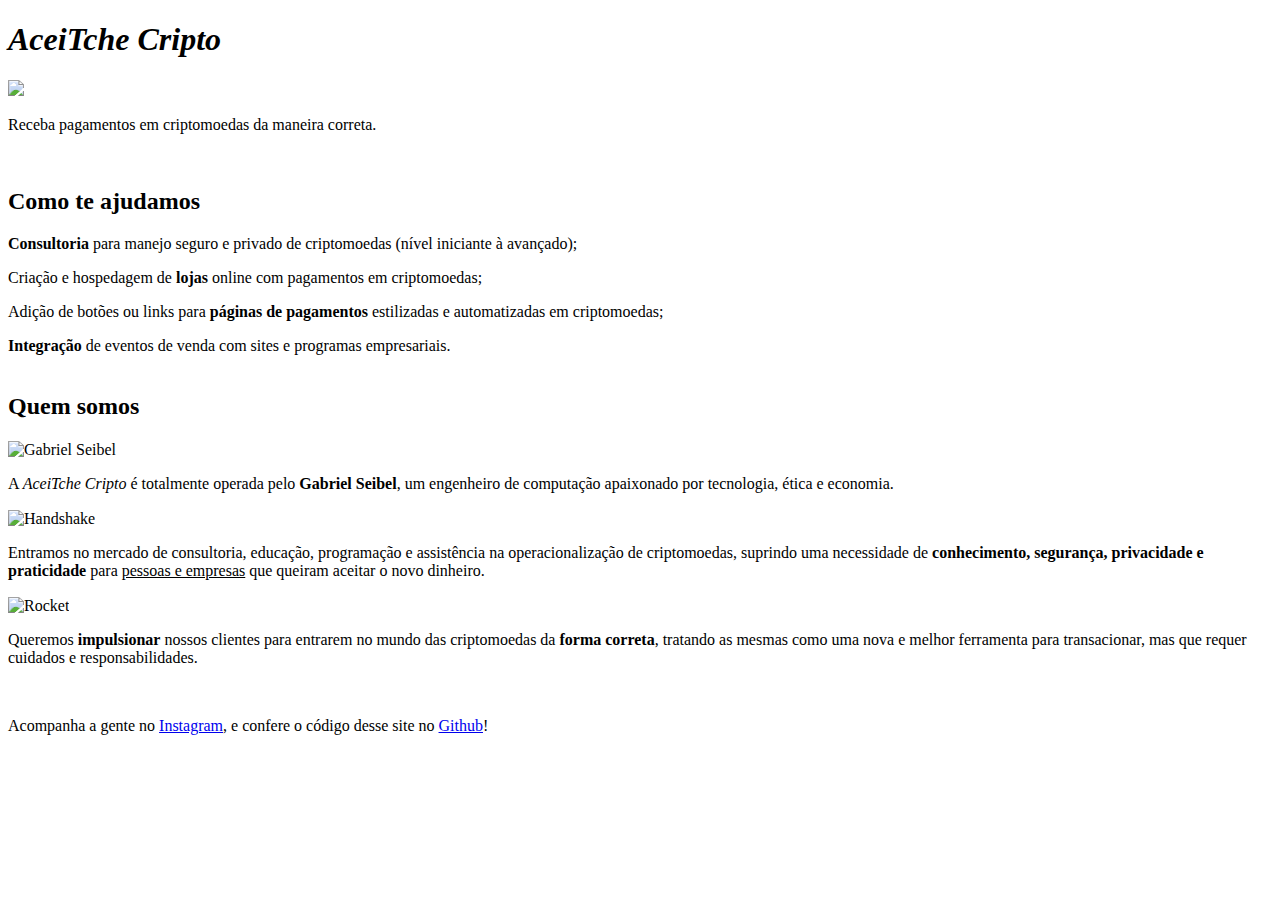
==== src/index.html @ 36eaa55e "Stylize website" ====
<!DOCTYPE html>
<meta charset="UTF-8">
<html>

<head>

    <link rel="stylesheet" href="src/index.css">

    <title>
        AceiTche Cripto
    </title>

</head>

<body>

    <h1>
        <i>AceiTche Cripto</i>
    </h1>
    <img class="center" src="img/logo.png" width="50%">
    <p class="centertext">
        Receba pagamentos em criptomoedas da maneira correta.
    </p>
    <br/>
    <h2>Como te ajudamos</h2>
    <l>
        <li>
            <b>Consultoria</b> para manejo seguro e privado de criptomoedas (nível iniciante à avançado);<p></p>
        </li>
        <li>
            Criação e hospedagem de <b>lojas</b> online com pagamentos em criptomoedas;<p></p>
        </li>
        <li>
            Adição de botões ou links para <b>páginas de pagamentos</b> estilizadas e automatizadas em criptomoedas;<p>
            </p>
        </li>
        <li>
            <b>Integração</b> de eventos de venda com sites e programas empresariais.
        </li>
        </ol>
        <br/>
        <h2>Quem somos</h2>
        <div class="column">
            <div class="row">
                <img class="row_element hero" style="vertical-align: middle" src="img/seibel.png" alt="Gabriel Seibel">
                <p class="centertext row_element">
                    A <i>AceiTche Cripto</i> é totalmente operada pelo <b>Gabriel Seibel</b>, um engenheiro de
                    computação
                    apaixonado por tecnologia, ética e economia.
                </p>
            </div>
            <div class="row">
                <img class="row_element hero" style="vertical-align: middle" src="img/handshake.png" alt="Handshake">
                <p class="centertext row_element">
                    Entramos no mercado de consultoria, educação, programação e assistência na operacionalização de
                    criptomoedas, suprindo uma necessidade de <b>conhecimento, segurança, privacidade e praticidade</b>
                    para
                    <u>pessoas e empresas</u> que queiram aceitar o novo dinheiro.
                </p>
            </div>
            <div class="row">
                <img class="row_element hero" style="vertical-align: middle;" src="img/rocket.png" alt="Rocket">
                <p class="centertext row_element">
                    Queremos <b>impulsionar</b> nossos clientes para entrarem no mundo das criptomoedas da <b>forma
                        correta</b>, tratando as mesmas como uma nova e melhor ferramenta para transacionar, mas que
                    requer cuidados e responsabilidades.
                </p>
            </div>
        </div>
        <br/>
        <p class="centertext">
            Acompanha a gente no <a href="https://instagram.com/aceitche_cripto">Instagram</a>, e confere o código desse site no <a href="https://github.com/gabrielseibel1/aceitche-cripto">Github</a>!
        </p>
</body>

</html>
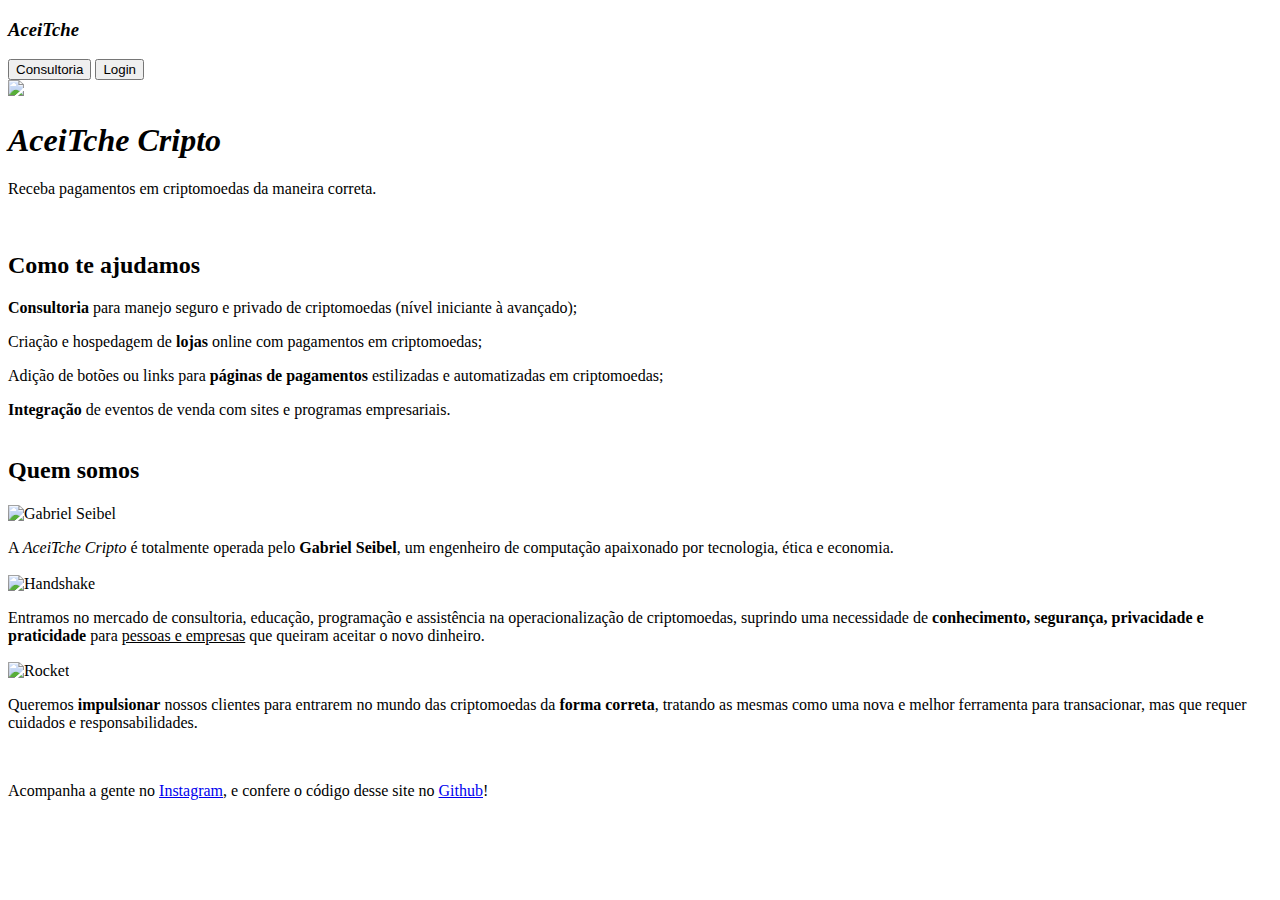
==== commit 38a6e958: "Add toolbar" ====
--- a/src/index.html
+++ b/src/index.html
@@ -14,14 +14,24 @@
 
 <body>
 
-    <h1>
-        <i>AceiTche Cripto</i>
-    </h1>
+    <div class="toolbar">
+        <h3 class="toolbar_row_element"><i>AceiTche</i></h3>
+        <div class="toolbar_row_element toolbar">
+            <button class="toolbar_button">Consultoria</button>
+            <button class="toolbar_button">Login</button>
+        </div>
+    </div>
+
     <img class="center" src="img/logo.png" width="50%">
+
+    <h1><i>AceiTche Cripto</i></h1>
+
     <p class="centertext">
         Receba pagamentos em criptomoedas da maneira correta.
     </p>
-    <br/>
+
+    <br />
+
     <h2>Como te ajudamos</h2>
     <l>
         <li>
@@ -38,7 +48,7 @@
             <b>Integração</b> de eventos de venda com sites e programas empresariais.
         </li>
         </ol>
-        <br/>
+        <br />
         <h2>Quem somos</h2>
         <div class="column">
             <div class="row">
@@ -67,9 +77,12 @@
                 </p>
             </div>
         </div>
-        <br/>
+
+        <br />
+
         <p class="centertext">
-            Acompanha a gente no <a href="https://instagram.com/aceitche_cripto">Instagram</a>, e confere o código desse site no <a href="https://github.com/gabrielseibel1/aceitche-cripto">Github</a>!
+            Acompanha a gente no <a href="https://instagram.com/aceitche_cripto">Instagram</a>, e confere o código desse
+            site no <a href="https://github.com/gabrielseibel1/aceitche-cripto">Github</a>!
         </p>
 </body>
 
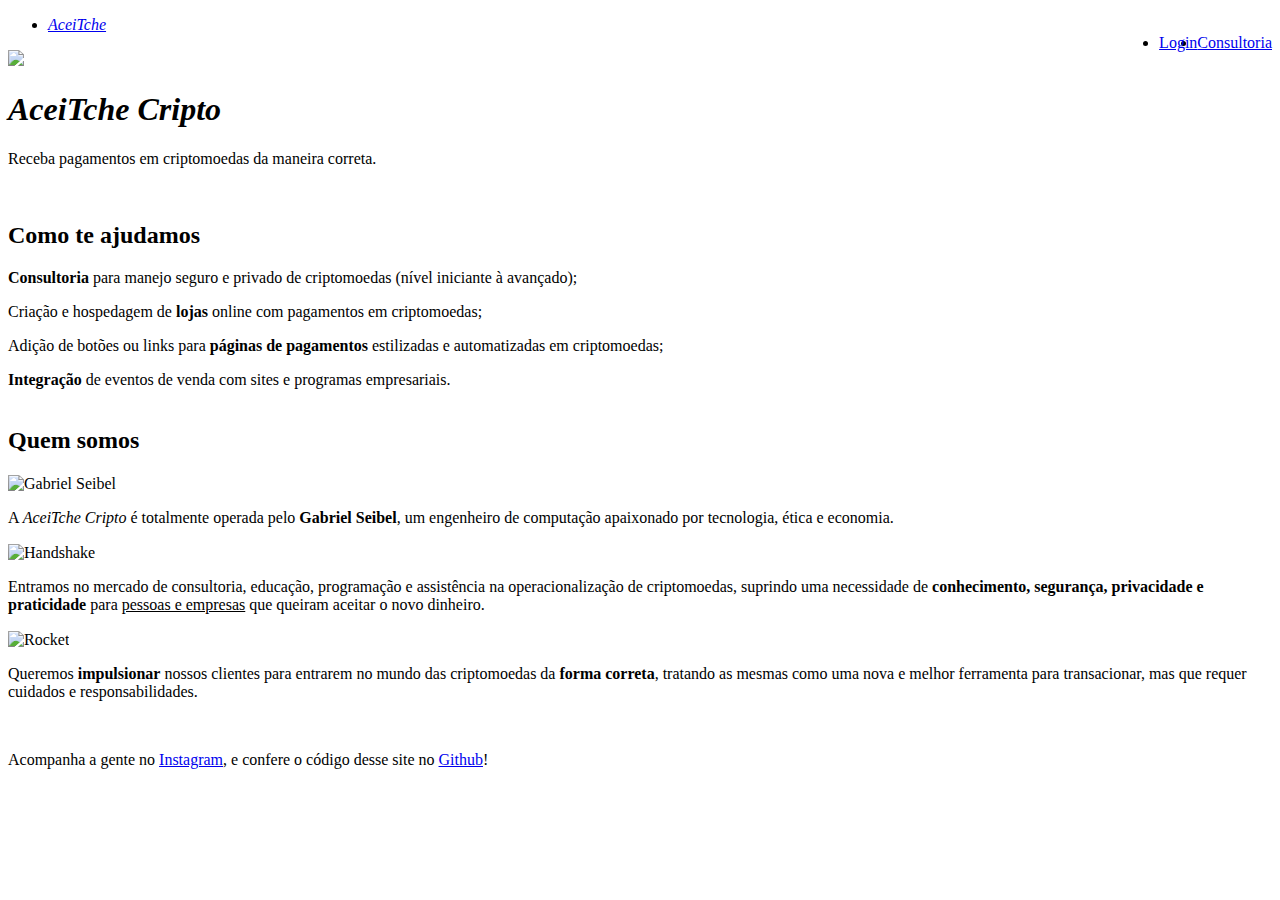
==== commit 801accf1: "Refactor heroes, improve navbar" ====
--- a/src/index.html
+++ b/src/index.html
@@ -1,5 +1,6 @@
 <!DOCTYPE html>
 <meta charset="UTF-8">
+<meta name="viewport" content="width=device-width, initial-scale=1">
 <html>
 
 <head>
@@ -14,76 +15,94 @@
 
 <body>
 
-    <div class="toolbar">
-        <h3 class="toolbar_row_element"><i>AceiTche</i></h3>
-        <div class="toolbar_row_element toolbar">
-            <button class="toolbar_button">Consultoria</button>
-            <button class="toolbar_button">Login</button>
-        </div>
-    </div>
+    <ul class="nav">
+        <li class="nav_li active">
+            <a href="/">
+                <i>AceiTche</i>
+            </a>
+        </li>
+        <li class="nav_li" style="float: right;">
+            <a href="https://consult.aceitchecripto.com">
+                Consultoria
+            </a>
+        </li>
+        <li class="nav_li" style="float: right;">
+            <a href="https://pay.aceitchecripto.com">
+                Login
+            </a>
+        </li>
+    </ul>
 
-    <img class="center" src="img/logo.png" width="50%">
+    <div class="content center">
+        <img class="center" src="img/logo.png" width="50%">
 
-    <h1><i>AceiTche Cripto</i></h1>
+        <h1><i>AceiTche Cripto</i></h1>
 
-    <p class="centertext">
-        Receba pagamentos em criptomoedas da maneira correta.
-    </p>
-
-    <br />
-
-    <h2>Como te ajudamos</h2>
-    <l>
-        <li>
-            <b>Consultoria</b> para manejo seguro e privado de criptomoedas (nível iniciante à avançado);<p></p>
-        </li>
-        <li>
-            Criação e hospedagem de <b>lojas</b> online com pagamentos em criptomoedas;<p></p>
-        </li>
-        <li>
-            Adição de botões ou links para <b>páginas de pagamentos</b> estilizadas e automatizadas em criptomoedas;<p>
-            </p>
-        </li>
-        <li>
-            <b>Integração</b> de eventos de venda com sites e programas empresariais.
-        </li>
-        </ol>
-        <br />
-        <h2>Quem somos</h2>
-        <div class="column">
-            <div class="row">
-                <img class="row_element hero" style="vertical-align: middle" src="img/seibel.png" alt="Gabriel Seibel">
-                <p class="centertext row_element">
-                    A <i>AceiTche Cripto</i> é totalmente operada pelo <b>Gabriel Seibel</b>, um engenheiro de
-                    computação
-                    apaixonado por tecnologia, ética e economia.
-                </p>
-            </div>
-            <div class="row">
-                <img class="row_element hero" style="vertical-align: middle" src="img/handshake.png" alt="Handshake">
-                <p class="centertext row_element">
-                    Entramos no mercado de consultoria, educação, programação e assistência na operacionalização de
-                    criptomoedas, suprindo uma necessidade de <b>conhecimento, segurança, privacidade e praticidade</b>
-                    para
-                    <u>pessoas e empresas</u> que queiram aceitar o novo dinheiro.
-                </p>
-            </div>
-            <div class="row">
-                <img class="row_element hero" style="vertical-align: middle;" src="img/rocket.png" alt="Rocket">
-                <p class="centertext row_element">
-                    Queremos <b>impulsionar</b> nossos clientes para entrarem no mundo das criptomoedas da <b>forma
-                        correta</b>, tratando as mesmas como uma nova e melhor ferramenta para transacionar, mas que
-                    requer cuidados e responsabilidades.
-                </p>
-            </div>
-        </div>
+        <p class="centertext">
+            Receba pagamentos em criptomoedas da maneira correta.
+        </p>
 
         <br />
 
-        <p class="centertext">
-            Acompanha a gente no <a href="https://instagram.com/aceitche_cripto">Instagram</a>, e confere o código desse
-            site no <a href="https://github.com/gabrielseibel1/aceitche-cripto">Github</a>!
-        </p>
+        <h2>Como te ajudamos</h2>
+        <l class="centertext">
+            <li>
+                <b>Consultoria</b> para manejo seguro e privado de criptomoedas (nível iniciante à avançado);<p></p>
+            </li>
+            <li>
+                Criação e hospedagem de <b>lojas</b> online com pagamentos em criptomoedas;<p></p>
+            </li>
+            <li>
+                Adição de botões ou links para <b>páginas de pagamentos</b> estilizadas e automatizadas em criptomoedas;
+                <p>
+                </p>
+            </li>
+            <li>
+                <b>Integração</b> de eventos de venda com sites e programas empresariais.
+            </li>
+            </ol>
+            <br />
+            <h2>Quem somos</h2>
+            <div class="column">
+                <div class="row">
+                    <img class="row_element hero" style="vertical-align: middle" src="img/seibel.png"
+                        alt="Gabriel Seibel">
+                    <p class="centertext row_element hero">
+                        A <i>AceiTche Cripto</i> é totalmente operada pelo <b>Gabriel Seibel</b>, um engenheiro de
+                        computação
+                        apaixonado por tecnologia, ética e economia.
+                    </p>
+                </div>
+                <div class="row">
+                    <img class="row_element hero" style="vertical-align: middle" src="img/handshake.png"
+                        alt="Handshake">
+                    <p class="centertext row_element hero">
+                        Entramos no mercado de consultoria, educação, programação e assistência na operacionalização de
+                        criptomoedas, suprindo uma necessidade de <b>conhecimento, segurança, privacidade e
+                            praticidade</b>
+                        para
+                        <u>pessoas e empresas</u> que queiram aceitar o novo dinheiro.
+                    </p>
+                </div>
+                <div class="row">
+                    <img class="row_element hero" style="vertical-align: middle;" src="img/rocket.png" alt="Rocket">
+                    <p class="centertext row_element hero">
+                        Queremos <b>impulsionar</b> nossos clientes para entrarem no mundo das criptomoedas da <b>forma
+                            correta</b>, tratando as mesmas como uma nova e melhor ferramenta para transacionar, mas que
+                        requer cuidados e responsabilidades.
+                    </p>
+                </div>
+            </div>
+
+            <br />
+
+            <p class="centertext">
+                Acompanha a gente no <a href="https://instagram.com/aceitche_cripto">Instagram</a>, e confere o código
+                desse
+                site no <a href="https://github.com/gabrielseibel1/aceitche-cripto">Github</a>!
+            </p>
+
+    </div>
 </body>
 
 </html>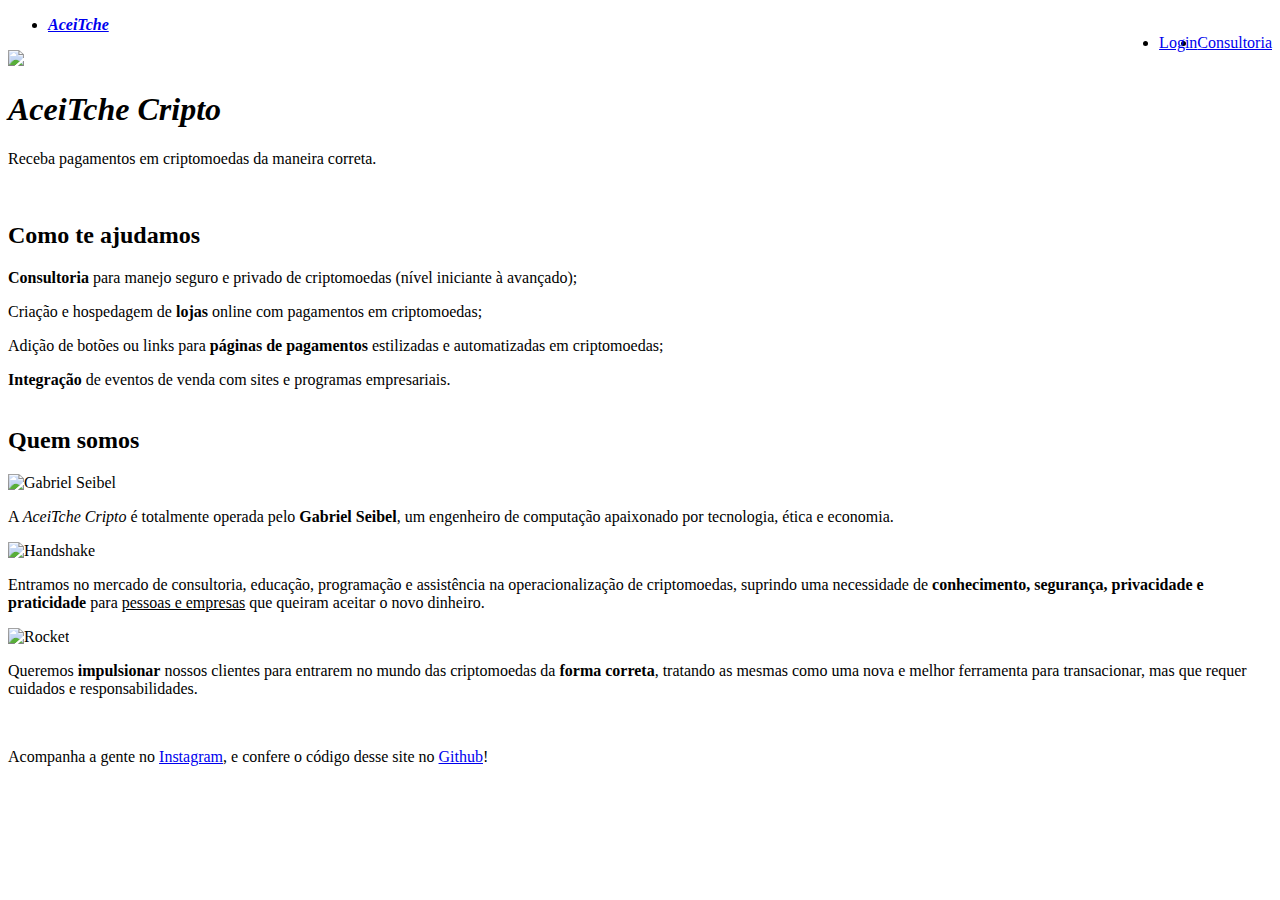
==== commit c16000bc: "Change logo, extract css styles" ====
--- a/src/index.html
+++ b/src/index.html
@@ -18,7 +18,7 @@
     <ul class="nav">
         <li class="nav_li active">
             <a href="/">
-                <i>AceiTche</i>
+                <b><i>AceiTche</i></b>
             </a>
         </li>
         <li class="nav_li" style="float: right;">
@@ -65,18 +65,18 @@
             <h2>Quem somos</h2>
             <div class="column">
                 <div class="row">
-                    <img class="row_element hero" style="vertical-align: middle" src="img/seibel.png"
+                    <img class="hero" src="img/seibel.png"
                         alt="Gabriel Seibel">
-                    <p class="centertext row_element hero">
+                    <p class="centertext hero">
                         A <i>AceiTche Cripto</i> é totalmente operada pelo <b>Gabriel Seibel</b>, um engenheiro de
                         computação
                         apaixonado por tecnologia, ética e economia.
                     </p>
                 </div>
                 <div class="row">
-                    <img class="row_element hero" style="vertical-align: middle" src="img/handshake.png"
+                    <img class="hero" src="img/handshake.png"
                         alt="Handshake">
-                    <p class="centertext row_element hero">
+                    <p class="centertext hero">
                         Entramos no mercado de consultoria, educação, programação e assistência na operacionalização de
                         criptomoedas, suprindo uma necessidade de <b>conhecimento, segurança, privacidade e
                             praticidade</b>
@@ -85,8 +85,8 @@
                     </p>
                 </div>
                 <div class="row">
-                    <img class="row_element hero" style="vertical-align: middle;" src="img/rocket.png" alt="Rocket">
-                    <p class="centertext row_element hero">
+                    <img class="hero" src="img/rocket.png" alt="Rocket">
+                    <p class="centertext hero">
                         Queremos <b>impulsionar</b> nossos clientes para entrarem no mundo das criptomoedas da <b>forma
                             correta</b>, tratando as mesmas como uma nova e melhor ferramenta para transacionar, mas que
                         requer cuidados e responsabilidades.
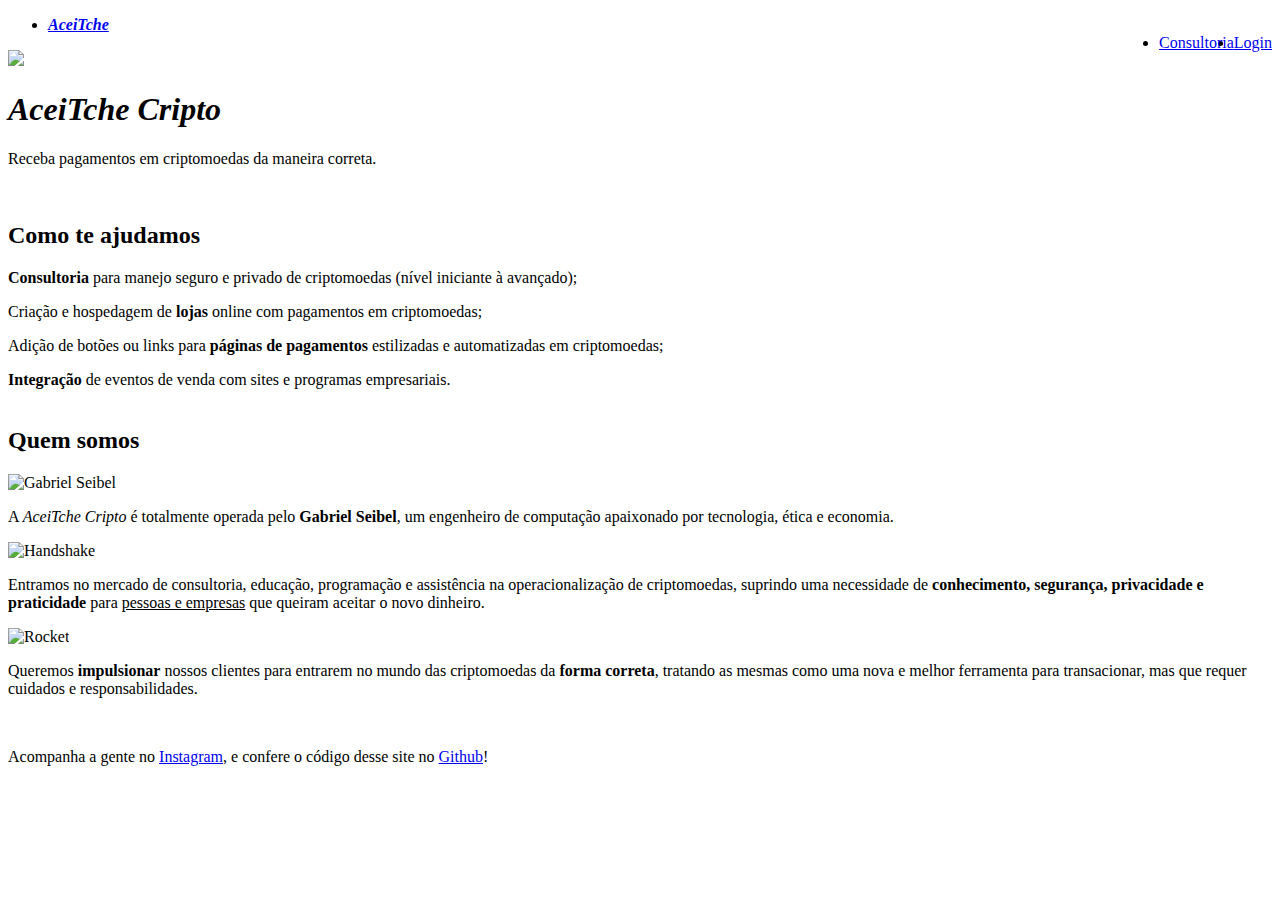
==== commit ca6caf83: "Refactor makefile and index.html, change some colors" ====
--- a/src/index.html
+++ b/src/index.html
@@ -16,19 +16,20 @@
 <body>
 
     <ul class="nav">
-        <li class="nav_li active">
+        <li class="nav_li">
             <a href="/">
                 <b><i>AceiTche</i></b>
             </a>
         </li>
-        <li class="nav_li" style="float: right;">
-            <a href="https://consult.aceitchecripto.com">
-                Consultoria
-            </a>
-        </li>
+        <!-- float: right makes order get reversed -->
         <li class="nav_li" style="float: right;">
             <a href="https://pay.aceitchecripto.com">
                 Login
+            </a>
+        </li>
+        <li class="nav_li highlight" style="float: right;">
+            <a href="https://consult.aceitchecripto.com">
+                Consultoria
             </a>
         </li>
     </ul>
@@ -65,8 +66,7 @@
             <h2>Quem somos</h2>
             <div class="column">
                 <div class="row">
-                    <img class="hero" src="img/seibel.png"
-                        alt="Gabriel Seibel">
+                    <img class="hero" src="img/seibel.png" alt="Gabriel Seibel">
                     <p class="centertext hero">
                         A <i>AceiTche Cripto</i> é totalmente operada pelo <b>Gabriel Seibel</b>, um engenheiro de
                         computação
@@ -74,8 +74,7 @@
                     </p>
                 </div>
                 <div class="row">
-                    <img class="hero" src="img/handshake.png"
-                        alt="Handshake">
+                    <img class="hero" src="img/handshake.png" alt="Handshake">
                     <p class="centertext hero">
                         Entramos no mercado de consultoria, educação, programação e assistência na operacionalização de
                         criptomoedas, suprindo uma necessidade de <b>conhecimento, segurança, privacidade e
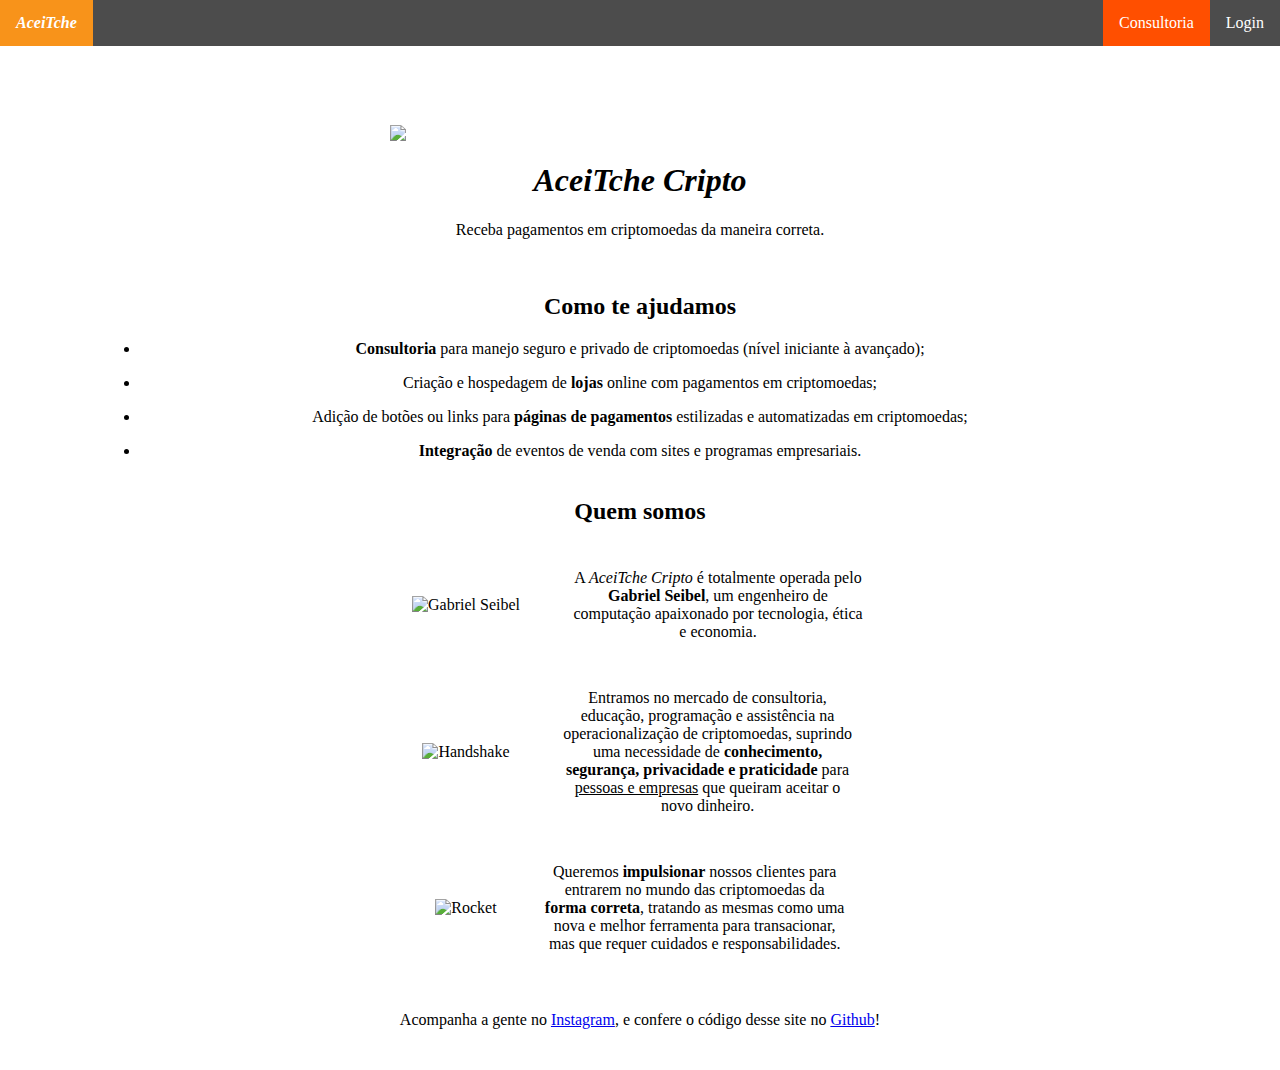
==== commit f64d0586: "Style consult form, move src files to root" ====
--- a/src/index.html
+++ b/src/index.html
@@ -5,7 +5,8 @@
 
 <head>
 
-    <link rel="stylesheet" href="src/index.css">
+    <link rel="stylesheet" href="common.css">
+    <link rel="stylesheet" href="index.css">
 
     <title>
         AceiTche Cripto
@@ -23,19 +24,19 @@
         </li>
         <!-- float: right makes order get reversed -->
         <li class="nav_li" style="float: right;">
-            <a href="https://pay.aceitchecripto.com">
+            <a href="pay">
                 Login
             </a>
         </li>
         <li class="nav_li highlight" style="float: right;">
-            <a href="https://consult.aceitchecripto.com">
+            <a href="consult.html">
                 Consultoria
             </a>
         </li>
     </ul>
 
     <div class="content center">
-        <img class="center" src="img/logo.png" width="50%">
+        <img class="center first_img" src="img/logo.png" width="50%">
 
         <h1><i>AceiTche Cripto</i></h1>
 
--- a/src/common.css
+++ b/src/common.css
@@ -0,0 +1,59 @@
+* {
+  font-family: Fira Sans;
+}
+
+body {
+  margin: 0;
+}
+
+.content {
+  max-width: 1000px;
+  margin: 40px auto auto 0;
+  margin-left: auto;
+  margin-right: auto;
+  padding: 25px;
+  display: inline-block;
+}
+
+h1,
+h2,
+.centertext {
+  text-align: center;
+}
+
+.center {
+  display: block;
+  margin-left: auto;
+  margin-right: auto;
+}
+
+.nav {
+  background-color: #4c4c4c;
+  margin: 0;
+  padding: 0;
+  overflow: hidden;
+  position: fixed;
+  top: 0;
+  width: 100%;
+  list-style-type: none;
+}
+
+.nav_li {
+  float: left;
+}
+
+.nav_li a {
+  display: block;
+  color: white;
+  text-align: center;
+  padding: 14px 16px;
+  text-decoration: none;
+}
+
+.nav_li a:hover {
+  background-color: #f8931a;
+}
+
+.highlight {
+  background-color: #ff4f00;
+}--- a/src/index.css
+++ b/src/index.css
@@ -0,0 +1,23 @@
+.first_img {
+  margin-top: 60px;
+}
+
+.column {
+  display: flex;
+  align-items: center;
+  flex-direction: column;
+}
+
+.row {
+  display: flex;
+  flex-direction: row;
+  align-items: center;
+  flex-wrap: wrap;
+  justify-content: center;
+}
+
+.hero {
+  max-width: 300px;
+  vertical-align: middle;
+  margin: 24px;
+}
